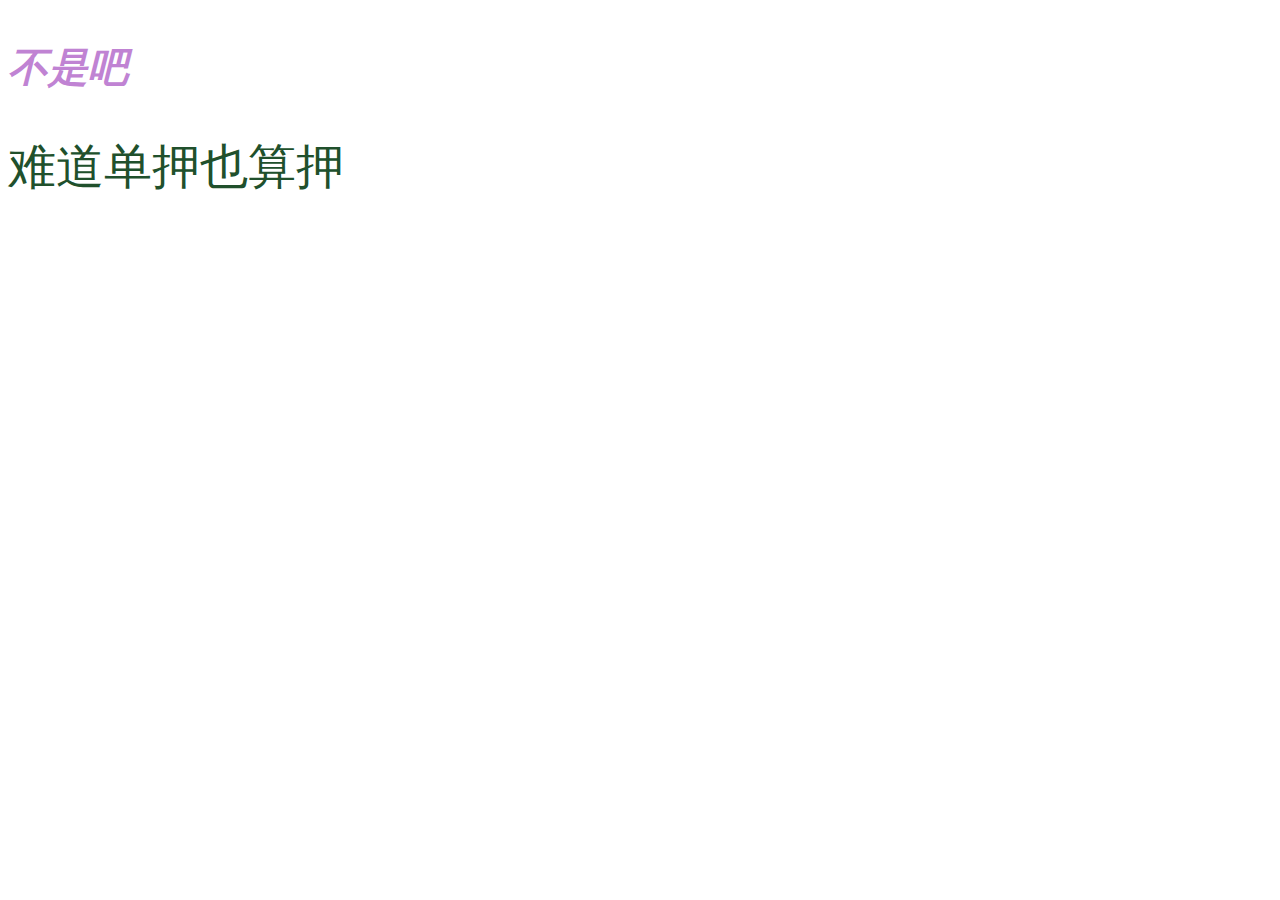
==== index.html @ c18ca4a0 "Rename 上课.html to index.html" ====
<!DOCTYPE html>
<html>
    <head>
        <title>index</title>
    </head>
    <style>
        p{font-size:40px; color:rgb(192, 131, 211)}
        h{font-size:40px; color:rgb(32, 80, 44)}
    </style>
    <body>
        <h1><p><em>不是吧</em></p></h1>
        <p><h><big>难道单押也算押</big></h></p>
    </body>
</html>
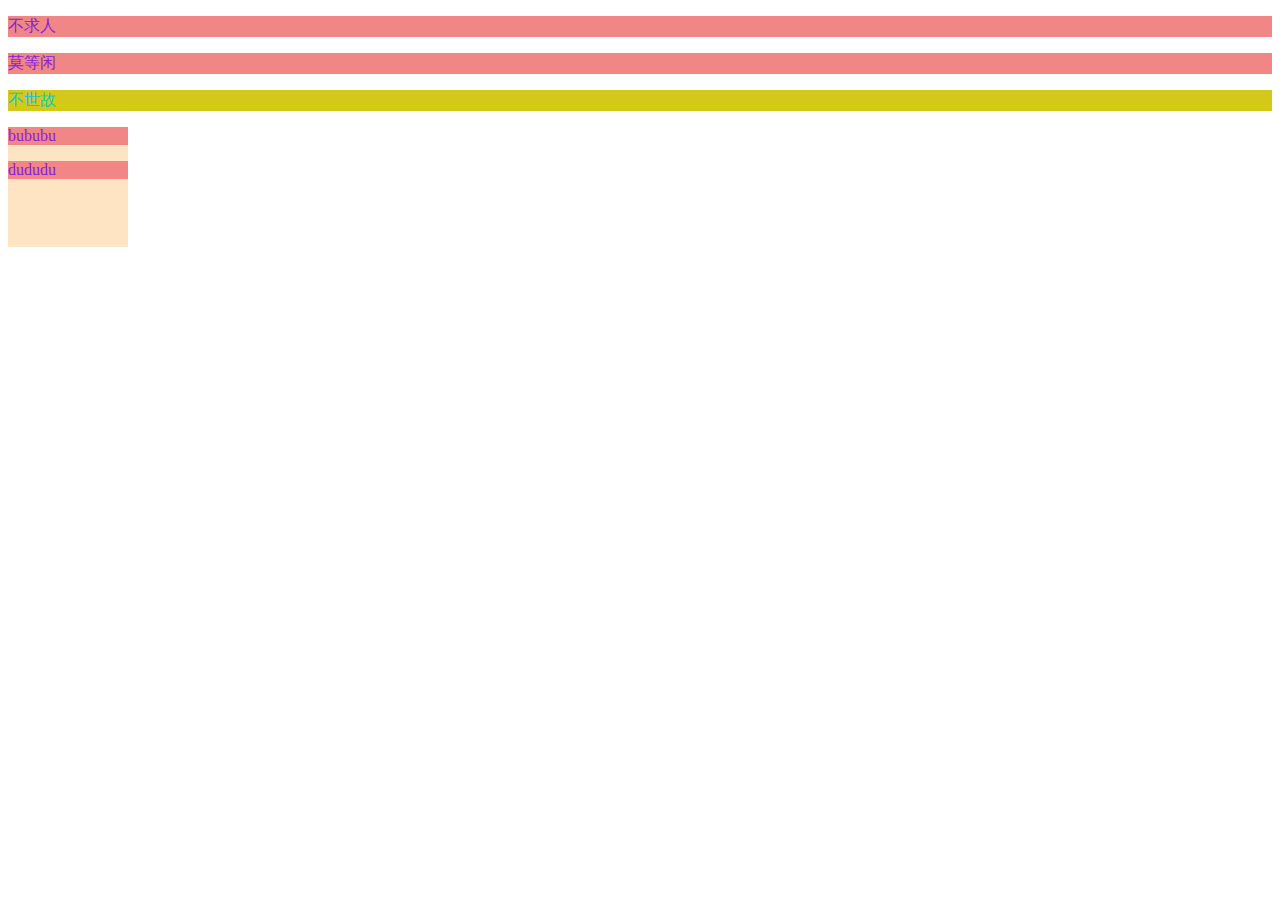
==== commit 1d49b73c: "Add files via upload" ====
--- a/index.html
+++ b/index.html
@@ -1,14 +1,20 @@
 <!DOCTYPE html>
 <html>
     <head>
-        <title>index</title>
+        <title>idnex</title>
+        <meta charset="utf-8">
+        <link rel="stylesheet" type="text/css" href="index.css">
+
     </head>
-    <style>
-        p{font-size:40px; color:rgb(192, 131, 211)}
-        h{font-size:40px; color:rgb(32, 80, 44)}
-    </style>
+
     <body>
-        <h1><p><em>不是吧</em></p></h1>
-        <p><h><big>难道单押也算押</big></h></p>
+       
+        <p>不求人</p>
+        <p clas="block">莫等闲</p>
+        <p id="block"> 不世故</p>
+        <div id="blockdiv">
+            <p>bububu</p>
+            <p>dududu</p>
+        </div>
     </body>
 </html>
--- a/index.css
+++ b/index.css
@@ -0,0 +1,34 @@
+p
+{
+   background-color: rgb(240, 134, 134);
+   color: rgb(134, 33, 218);
+}
+.block
+{
+    background-color: cyan;
+    color:darkgrey;
+}
+#block
+{
+    background-color: rgb(212, 200, 24);
+    color:darkturquoise;
+}
+#blockdiv
+{
+    background-color: bisque;
+    width:120px;
+    height: 120px;
+    animation-name: machi;
+    animation-duration: 5s;
+    position: relative;
+    animation-iteration-count: 2;
+}
+@keyframes machi
+{
+    0%{background-color: rgb(15, 15, 15);top:1px;left:1px;}
+    10%{background-color: rgb(245, 55, 8);top:50px;left:31px;}
+    47%{background-color:rgb(204, 180, 120);top:140px;left:97px;}
+    69%{background-color: darkorchid;top:200px;left:159px;}
+    89%{background-color: deepskyblue;top:200px;left:170px;}
+    100%{background-color: rgb(237, 241, 245);top:300px;left:145px;}
+}